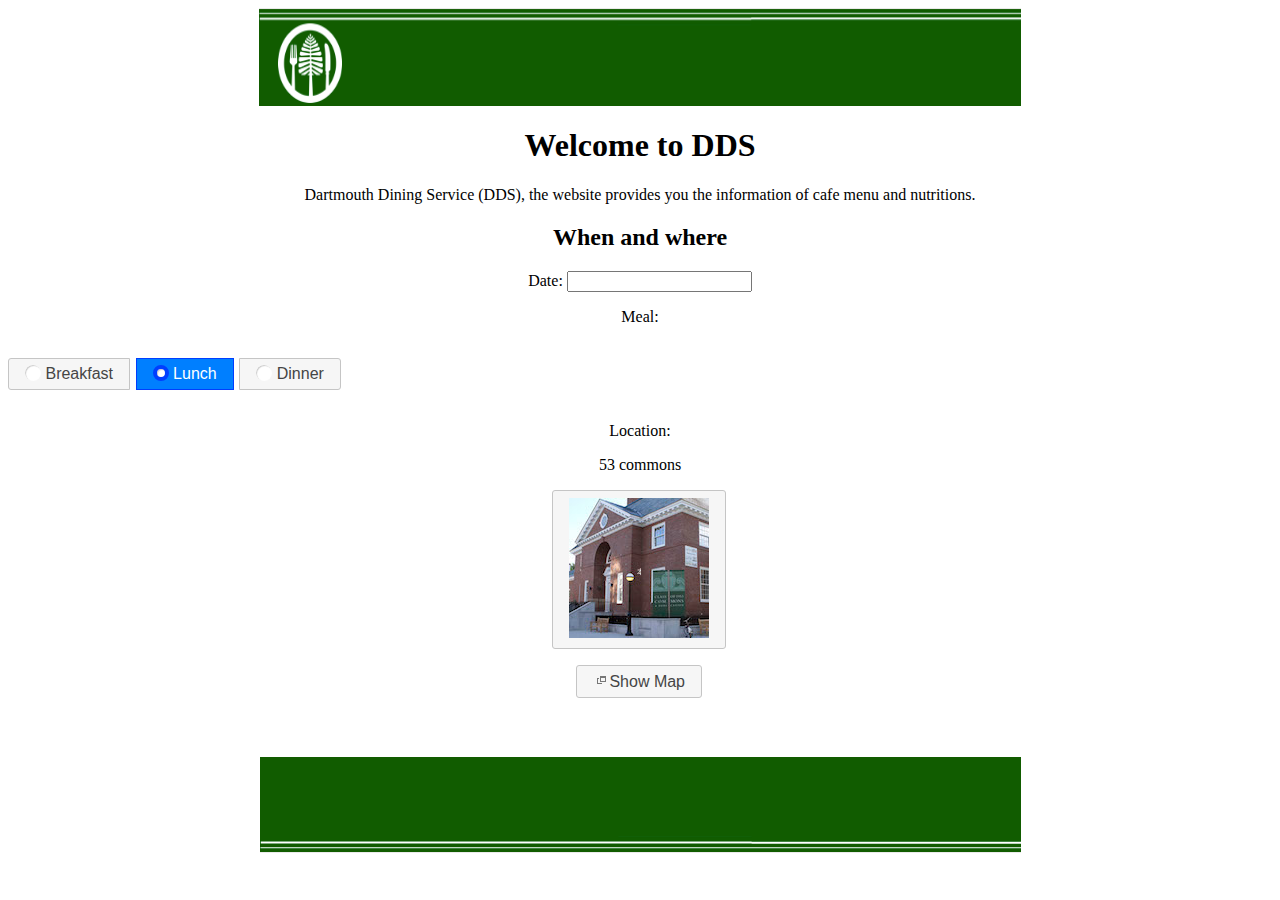
==== index.html @ a2ac189d "first commit" ====
<!doctype html>
<html>
<head>
<title>DDS Entrance Page</title>
<link href="jquery-ui.css" rel="stylesheet">
<script src="external/jquery/jquery.js"></script>
<script src="jquery-ui.js"></script>
<script>
$( function() {
//$(document).ready(function() {
  $( "#datepicker" ).datepicker();
  $( "#radioset" ).buttonset();
  var meal = "lunch";
  meal = $("#radioset:radio:checked").attr('id');

  $("#btnCommons")
        .text("")
        .append("<img src=commons.jpg width=140 height=140  />")
        .button();
  $("#btnCommons").click(function(){
	  var mydate = $("#datepicker").val();
	  var mymeal = $("#radioset :radio:checked + label").text();
	  //alert("date is " + mydate + " meal is " + mymeal + " location is 53 Commons");
	  var obj={
        date:mydate,
        meal:mymeal,
        location:"53 Commons"
      };
	  //alert(obj.date+"--"+obj.meal+"--"+obj.location);
	  //window.location.href="main.html?"+parseParam(obj);
	  window.location.href="main.html?date=" + mydate + "&meal=" + mymeal + "&location=53 Commons";
  });
  $( "#dialog" ).dialog({
  	autoOpen: false,
	width: 400
  });
  $( "#dialog-link" ).click(function( event ) {
	$( "#dialog" ).dialog( "open" );
	event.preventDefault();
  });
} );
</script>

</style></head>

<body>

<div class="container">
  <div class="header">
    <div align="center"><a href="#"><img src="header.png" alt="Insert Logo Here" name="Insert_logo" width="762" height="98" id="Insert_logo" style="background-color: #009900; display: block;"><a href="#"></a>
      <!-- end .header -->
    </div>
  </div>
  <div class="content">
    <h1 align="center">Welcome to DDS</h1>
    <p align="center">Dartmouth Dining Service (DDS), the website provides you the information of cafe menu and nutritions.</p>
    <h2 align="center">When and where</h2>
    <p align="center">Date:	 
      <input type="text" id="datepicker"></p>
    <p align="center">Meal: <!--form style="margin-top: 1em;"-->
	<div id="radioset">
		<p>
		  <input type="radio" id="radio1" name="radio">
		  <label for="radio1">Breakfast</label>
		  <input type="radio" id="radio2" name="radio" checked="checked">
		  <label for="radio2">Lunch</label>
		  <!--input type="radio" id="radio3" name="radio"><label for="radio3">Lunch/Dinner</label-->
		  <input type="radio" id="radio3" name="radio">
		  <label for="radio3">Dinner</label>
	  </p>
    </p>
	</div>
	<div align="center"><p><!--/form-->
      Location:    
    </p>
	<p> 53 commons</p>
    <p>
    <button id="btnCommons">&nbsp;</button>
    </p>
	<p>
	<button id="dialog-link" class="ui-button ui-corner-all ui-widget">
		<span class="ui-icon ui-icon-newwin"></span>Show Map
	</button>
	</p>
    <div id="dialog" title="53 Commons">
	  <img src= "map-commons.png">
	</div>
    <h3>&nbsp;</h3>
  <!-- end .content --></div></div>
  <div align="center">
  <div class="footer">
    <p><img src="footer.png" width="761" height="96"></p>
    <!-- end .footer --></div>
  <!-- end .container --></div></div>
</body>
</html>
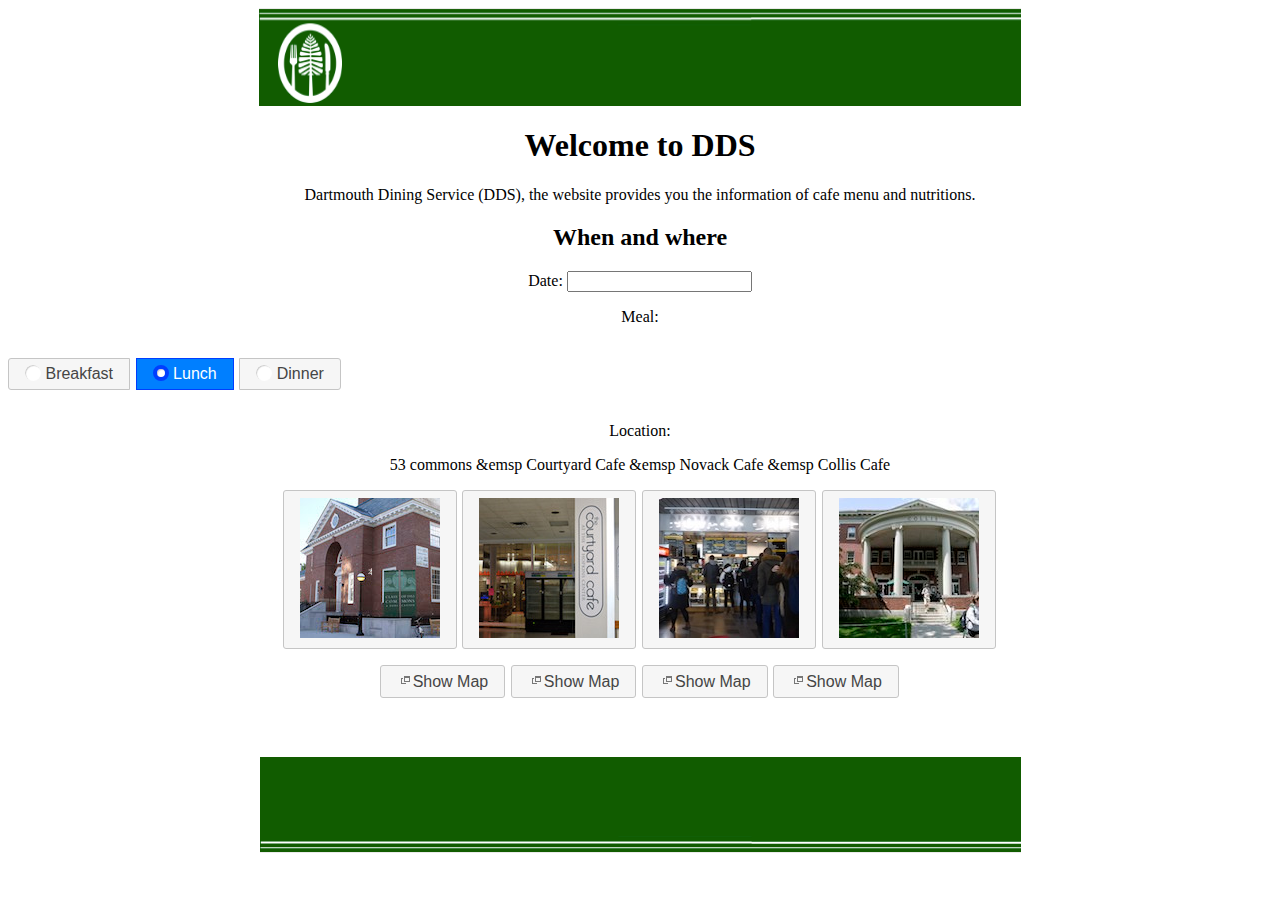
==== commit 9cd67e94: "Fix redirect bug, add tab view/table/buttons" ====
--- a/index.html
+++ b/index.html
@@ -2,46 +2,7 @@
 <html>
 <head>
 <title>DDS Entrance Page</title>
-<link href="jquery-ui.css" rel="stylesheet">
-<script src="external/jquery/jquery.js"></script>
-<script src="jquery-ui.js"></script>
-<script>
-$( function() {
-//$(document).ready(function() {
-  $( "#datepicker" ).datepicker();
-  $( "#radioset" ).buttonset();
-  var meal = "lunch";
-  meal = $("#radioset:radio:checked").attr('id');
-
-  $("#btnCommons")
-        .text("")
-        .append("<img src=commons.jpg width=140 height=140  />")
-        .button();
-  $("#btnCommons").click(function(){
-	  var mydate = $("#datepicker").val();
-	  var mymeal = $("#radioset :radio:checked + label").text();
-	  //alert("date is " + mydate + " meal is " + mymeal + " location is 53 Commons");
-	  var obj={
-        date:mydate,
-        meal:mymeal,
-        location:"53 Commons"
-      };
-	  //alert(obj.date+"--"+obj.meal+"--"+obj.location);
-	  //window.location.href="main.html?"+parseParam(obj);
-	  window.location.href="main.html?date=" + mydate + "&meal=" + mymeal + "&location=53 Commons";
-  });
-  $( "#dialog" ).dialog({
-  	autoOpen: false,
-	width: 400
-  });
-  $( "#dialog-link" ).click(function( event ) {
-	$( "#dialog" ).dialog( "open" );
-	event.preventDefault();
-  });
-} );
-</script>
-
-</style></head>
+</head>
 
 <body>
 
@@ -73,17 +34,38 @@
 	<div align="center"><p><!--/form-->
       Location:    
     </p>
-	<p> 53 commons</p>
+	<p> 53 commons &emsp Courtyard Cafe &emsp Novack Cafe &emsp Collis Cafe</p>
     <p>
-    <button id="btnCommons">&nbsp;</button>
+    <button id="btnCommons"></button>
+    <button id="btnCourtyard"></button>
+    <button id="btnNovack"></button>
+    <button id="btnCollis"></button>
     </p>
 	<p>
 	<button id="dialog-link" class="ui-button ui-corner-all ui-widget">
 		<span class="ui-icon ui-icon-newwin"></span>Show Map
 	</button>
+    <button id="courtyard-link" class="ui-button ui-corner-all ui-widget">
+		<span class="ui-icon ui-icon-newwin"></span>Show Map
+	</button>
+    <button id="novack-link" class="ui-button ui-corner-all ui-widget">
+		<span class="ui-icon ui-icon-newwin"></span>Show Map
+	</button>
+    <button id="collis-link" class="ui-button ui-corner-all ui-widget">
+		<span class="ui-icon ui-icon-newwin"></span>Show Map
+	</button>
 	</p>
-    <div id="dialog" title="53 Commons">
+    <div id="dialog1" title="53 Commons">
 	  <img src= "map-commons.png">
+	</div>
+    <div id="dialog2" title="Courtyard Cafe">
+	  <img src= "map-courtyard.png">
+	</div>
+    <div id="dialog3" title="Novack Cafe">
+	  <img src= "map-novack.png">
+	</div>
+    <div id="dialog4" title="Collis Cafe">
+	  <img src= "map-collis.png">
 	</div>
     <h3>&nbsp;</h3>
   <!-- end .content --></div></div>
@@ -93,4 +75,118 @@
     <!-- end .footer --></div>
   <!-- end .container --></div></div>
 </body>
+
+<link href="jquery-ui.css" rel="stylesheet">
+<script src="external/jquery/jquery.js"></script>
+<script src="jquery-ui.js"></script>
+<script>
+$( function() {
+//$(document).ready(function() {
+  $( "#datepicker" ).datepicker();
+  $( "#radioset" ).buttonset();
+  var meal = "lunch";
+  meal = $("#radioset:radio:checked").attr('id');
+
+  $("#btnCommons")
+        .text("")
+        .append("<img src=commons.jpg width=140 height=140  />")
+        .button();
+  $("#btnCourtyard")
+        .text("")
+        .append("<img src=courtyard.jpg width=140 height=140  />")
+        .button();
+  $("#btnNovack")
+        .text("")
+        .append("<img src=novack.jpg width=140 height=140  />")
+        .button();
+  $("#btnCollis")
+        .text("")
+        .append("<img src=collis.jpg width=140 height=140  />")
+        .button();
+  $("#btnCommons").click(function(){
+	  var mydate = $("#datepicker").val();
+	  var mymeal = $("#radioset :radio:checked + label").text();
+	  //alert("date is " + mydate + " meal is " + mymeal + " location is 53 Commons");
+	  var obj={
+        date:mydate,
+        meal:mymeal,
+        location:"53 Commons"
+      };
+	  //alert(obj.date+"--"+obj.meal+"--"+obj.location);
+	  //window.location.href="main.html?"+parseParam(obj);
+	  window.location.href="main.html?date=" + mydate + "&meal=" + mymeal + "&location=53 Commons";
+  });
+  $("#btnCourtyard").click(function(){
+	  var mydate = $("#datepicker").val();
+	  var mymeal = $("#radioset :radio:checked + label").text();
+	  //alert("date is " + mydate + " meal is " + mymeal + " location is 53 Commons");
+	  var obj={
+        date:mydate,
+        meal:mymeal,
+        location:"Courtyard Cafe"
+      };
+	  //alert(obj.date+"--"+obj.meal+"--"+obj.location);
+	  //window.location.href="main.html?"+parseParam(obj);
+	  window.location.href="main.html?date=" + mydate + "&meal=" + mymeal + "&location=Courtyard Cafe";
+  });
+  $("#btnNovack").click(function(){
+	  var mydate = $("#datepicker").val();
+	  var mymeal = $("#radioset :radio:checked + label").text();
+	  //alert("date is " + mydate + " meal is " + mymeal + " location is 53 Commons");
+	  var obj={
+        date:mydate,
+        meal:mymeal,
+        location:"Novack Cafe"
+      };
+	  //alert(obj.date+"--"+obj.meal+"--"+obj.location);
+	  //window.location.href="main.html?"+parseParam(obj);
+	  window.location.href="main.html?date=" + mydate + "&meal=" + mymeal + "&location=Novack Cafe";
+  });
+  $("#btnCollis").click(function(){
+	  var mydate = $("#datepicker").val();
+	  var mymeal = $("#radioset :radio:checked + label").text();
+	  //alert("date is " + mydate + " meal is " + mymeal + " location is 53 Commons");
+	  var obj={
+        date:mydate,
+        meal:mymeal,
+        location:"Collis Cafe"
+      };
+	  //alert(obj.date+"--"+obj.meal+"--"+obj.location);
+	  //window.location.href="main.html?"+parseParam(obj);
+	  window.location.href="main.html?date=" + mydate + "&meal=" + mymeal + "&location=Collis Cafe";
+  });
+  $( "#dialog1" ).dialog({
+  	autoOpen: false,
+	width: 400
+  });
+  $( "#dialog2" ).dialog({
+  	autoOpen: false,
+	width: 400
+  });
+  $( "#dialog3" ).dialog({
+  	autoOpen: false,
+	width: 400
+  });
+  $( "#dialog4" ).dialog({
+  	autoOpen: false,
+	width: 400
+  });
+  $( "#dialog-link" ).click(function( event ) {
+	$( "#dialog1" ).dialog( "open" );
+	event.preventDefault();
+  });
+  $( "#courtyard-link" ).click(function( event ) {
+	$( "#dialog2" ).dialog( "open" );
+	event.preventDefault();
+  });
+  $( "#novack-link" ).click(function( event ) {
+	$( "#dialog3" ).dialog( "open" );
+	event.preventDefault();
+  });
+  $( "#collis-link" ).click(function( event ) {
+	$( "#dialog4" ).dialog( "open" );
+	event.preventDefault();
+  });
+} );
+</script>
 </html>
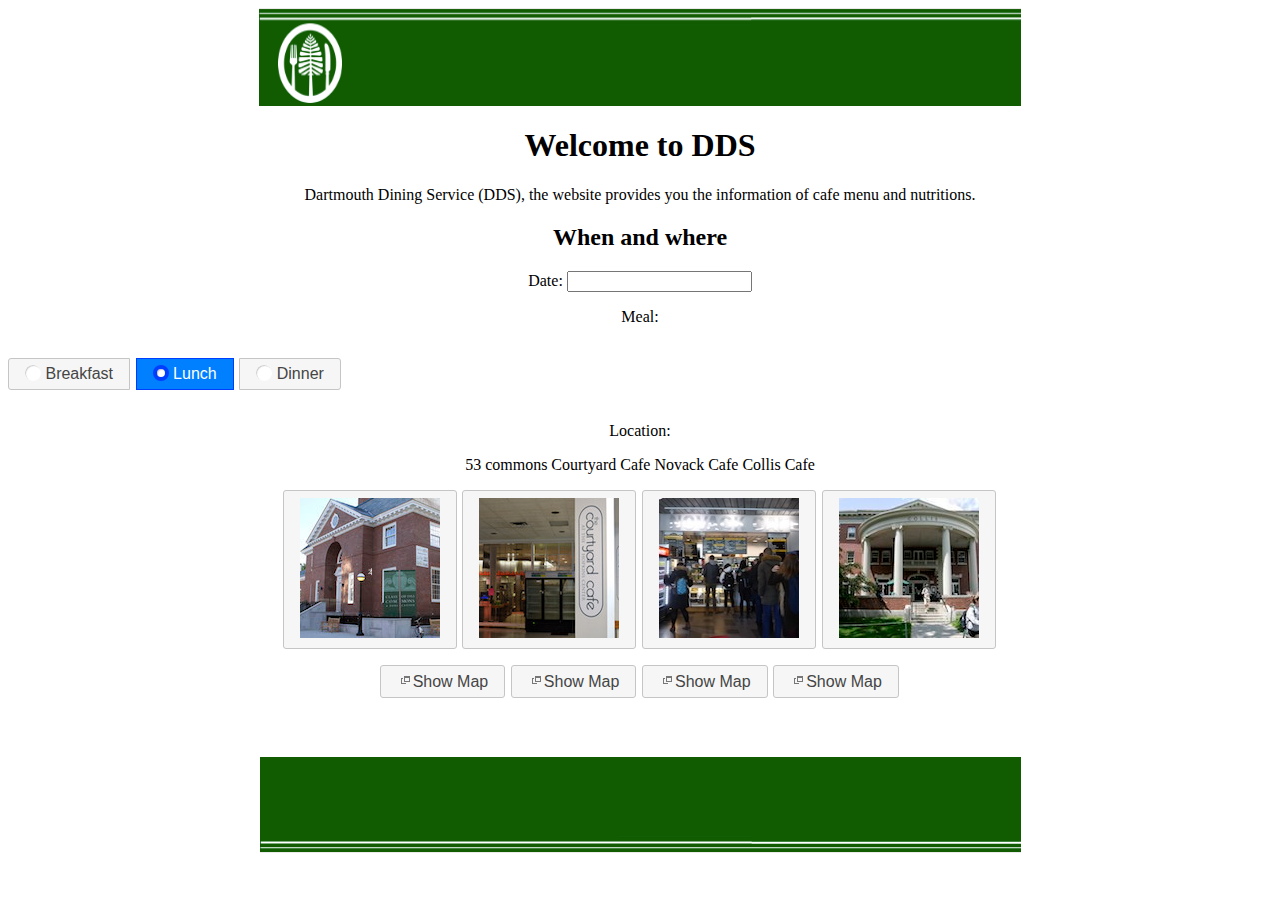
==== commit 8d9ed5fe: "demo version" ====
--- a/index.html
+++ b/index.html
@@ -19,8 +19,8 @@
     <p align="center">Date:	 
       <input type="text" id="datepicker"></p>
     <p align="center">Meal: <!--form style="margin-top: 1em;"-->
-	<div id="radioset">
-		<p>
+	<div align="center" id="radioset">
+		<p margin-left="200">
 		  <input type="radio" id="radio1" name="radio">
 		  <label for="radio1">Breakfast</label>
 		  <input type="radio" id="radio2" name="radio" checked="checked">
@@ -34,7 +34,7 @@
 	<div align="center"><p><!--/form-->
       Location:    
     </p>
-	<p> 53 commons &emsp Courtyard Cafe &emsp Novack Cafe &emsp Collis Cafe</p>
+	<p> 53 commons  Courtyard Cafe  Novack Cafe  Collis Cafe</p>
     <p>
     <button id="btnCommons"></button>
     <button id="btnCourtyard"></button>
@@ -114,7 +114,7 @@
       };
 	  //alert(obj.date+"--"+obj.meal+"--"+obj.location);
 	  //window.location.href="main.html?"+parseParam(obj);
-	  window.location.href="main.html?date=" + mydate + "&meal=" + mymeal + "&location=53 Commons";
+	  window.location.href="test/horizontalmenu.html?date=" + mydate + "&meal=" + mymeal + "&location=53 Commons";
   });
   $("#btnCourtyard").click(function(){
 	  var mydate = $("#datepicker").val();
@@ -127,7 +127,7 @@
       };
 	  //alert(obj.date+"--"+obj.meal+"--"+obj.location);
 	  //window.location.href="main.html?"+parseParam(obj);
-	  window.location.href="main.html?date=" + mydate + "&meal=" + mymeal + "&location=Courtyard Cafe";
+	  window.location.href="test/horizontalmenu.html?date=" + mydate + "&meal=" + mymeal + "&location=Courtyard Cafe";
   });
   $("#btnNovack").click(function(){
 	  var mydate = $("#datepicker").val();
@@ -140,7 +140,7 @@
       };
 	  //alert(obj.date+"--"+obj.meal+"--"+obj.location);
 	  //window.location.href="main.html?"+parseParam(obj);
-	  window.location.href="main.html?date=" + mydate + "&meal=" + mymeal + "&location=Novack Cafe";
+	  window.location.href="test/horizontalmenu.html?date=" + mydate + "&meal=" + mymeal + "&location=Novack Cafe";
   });
   $("#btnCollis").click(function(){
 	  var mydate = $("#datepicker").val();
@@ -153,7 +153,7 @@
       };
 	  //alert(obj.date+"--"+obj.meal+"--"+obj.location);
 	  //window.location.href="main.html?"+parseParam(obj);
-	  window.location.href="main.html?date=" + mydate + "&meal=" + mymeal + "&location=Collis Cafe";
+	  window.location.href="test/horizontalmenu.html?date=" + mydate + "&meal=" + mymeal + "&location=Collis Cafe";
   });
   $( "#dialog1" ).dialog({
   	autoOpen: false,
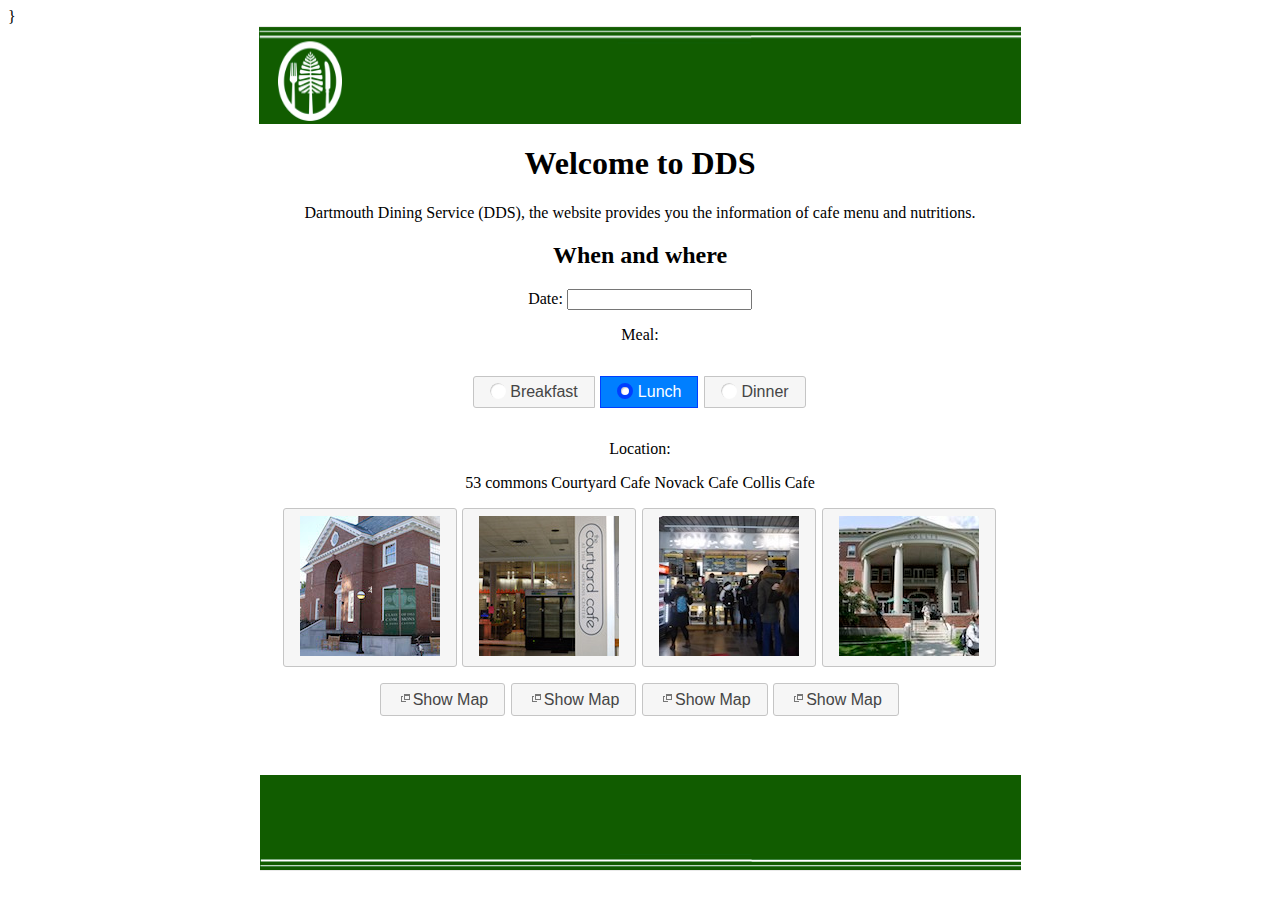
==== commit eb4a8288: "changes made day of TA presentation" ====
--- a/index.html
+++ b/index.html
@@ -2,6 +2,12 @@
 <html>
 <head>
 <title>DDS Entrance Page</title>
+	<style>#radioset{
+		display:block;
+		margin: 0 auto;
+	</style>
+
+}
 </head>
 
 <body>
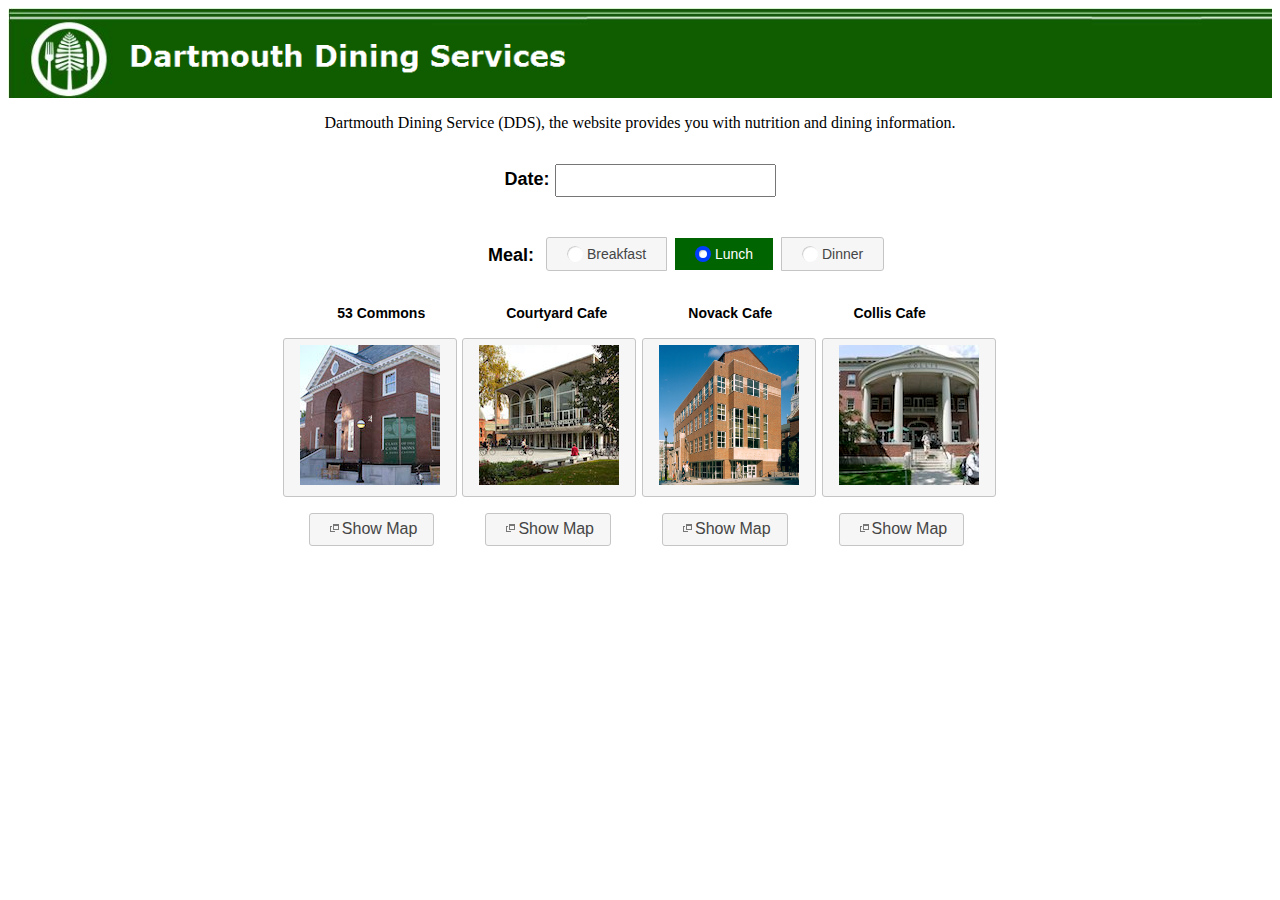
==== commit 29e3accc: "tags, button size, maps & index.html" ====
--- a/index.html
+++ b/index.html
@@ -2,45 +2,148 @@
 <html>
 <head>
 <title>DDS Entrance Page</title>
-	<style>#radioset{
-		display:block;
+	<style>
+
+
+	#mealLabel{
+		font-size: 18px;
+		font-weight: bold;
+		font-family: sans-serif;
+		
+		/*margin: 0 auto;*/
+		padding-top: 30px;
+		
+	}
+
+	#radioset{
+
+		display:inline-block;
+		margin: 0 ;
+		margin-left: 10px;
+		padding-top: 20px;
+	
+	}
+
+	#headerImage {
+	}
+
+	#dateLabel{
+		font-size: 18px;
+		font-weight: bold;
+		font-family: sans-serif;
 		margin: 0 auto;
+	}
+	.mealButton{
+		display: none;
+	}
+
+	.mealButton label{
+
+		
+    	
+	    
+	    padding: 8px 20px;
+	    text-align: center;
+	    text-decoration: none;
+	    display: inline-block;
+	    font-size: 14px;
+	    margin: 4px 2px;
+	    cursor: pointer;
+	}
+
+	.mealButton input[type="radio"]:checked+label{
+		background-color: #006400;
+		border: none;
+	}
+
+
+	#dLabels{
+		display: inline-block;
+		/*float: left;*/
+		font-size: 14px;
+		font-weight: bold;
+		font-family: sans-serif;
+		margin-left: 30px;
+		margin-right: 47px;
+		margin-bottom: 0;
+	}
+	#dialog-link{
+		/*float:left;*/
+		/*margin-right: 40px;*/
+
+		margin-left: 20px;
+		margin-right: 27px;
+	}
+
+	#courtyard-link{
+		/*margin-right: 40px;
+		margin-left: 0px;*/
+		/*float:left;
+		margin-left: 100px;*/
+
+		margin-left: 20px;
+		margin-right: 27px;
+	}
+
+	#novack-link{
+		/*margin-right: 40px;*/
+
+		margin-left: 20px;
+		margin-right: 27px;
+	}
+
+	#collis-link{
+
+		margin-left: 20px;
+		margin-right: 27px;
+
+	}
+
+
+
 	</style>
-
-}
 </head>
 
 <body>
 
 <div class="container">
   <div class="header">
-    <div align="center"><a href="#"><img src="header.png" alt="Insert Logo Here" name="Insert_logo" width="762" height="98" id="Insert_logo" style="background-color: #009900; display: block;"><a href="#"></a>
-      <!-- end .header -->
+    <div id="headerImage" align="center"><a href="#"><img src="header.png" alt="Insert Logo Here" name="Insert_logo" id="Insert_logo" style="background-color: #009900; display: block; background-size: cover; background-repeat: no-repeat; width: 100%; height: 90px"><a href="#"></a>
+      
     </div>
   </div>
   <div class="content">
-    <h1 align="center">Welcome to DDS</h1>
-    <p align="center">Dartmouth Dining Service (DDS), the website provides you the information of cafe menu and nutritions.</p>
-    <h2 align="center">When and where</h2>
-    <p align="center">Date:	 
-      <input type="text" id="datepicker"></p>
-    <p align="center">Meal: <!--form style="margin-top: 1em;"-->
-	<div align="center" id="radioset">
+    
+    <p align="center" style="padding-bottom: 16px;">Dartmouth Dining Service (DDS), the website provides you with nutrition and dining information.</p>
+    <!-- <h2 align="center">When and where</h2> -->
+    <p align="center"  id="dateLabel">Date:	 
+      <input type="text" id="datepicker" style="padding: 7px 20px"></p>
+    <p align="center" style="display: inline-block; float: left; margin-left: 480px;" id="mealLabel">Meal: <!--form style="margin-top: 1em;"-->
+	<div align="center" id="radioset" class="mealButton">
 		<p margin-left="200">
 		  <input type="radio" id="radio1" name="radio">
 		  <label for="radio1">Breakfast</label>
 		  <input type="radio" id="radio2" name="radio" checked="checked">
 		  <label for="radio2">Lunch</label>
-		  <!--input type="radio" id="radio3" name="radio"><label for="radio3">Lunch/Dinner</label-->
+		  
 		  <input type="radio" id="radio3" name="radio">
 		  <label for="radio3">Dinner</label>
 	  </p>
     </p>
 	</div>
-	<div align="center"><p><!--/form-->
+	<div align="center"><!-- <p  class="labels">/form
       Location:    
-    </p>
-	<p> 53 commons  Courtyard Cafe  Novack Cafe  Collis Cafe</p>
+    </p> -->
+	
+	<div align="center">
+		<p id="dLabels"> 53 Commons </p>     
+		<p id="dLabels"> Courtyard Cafe </p>
+		<p id="dLabels"> Novack Cafe </p>
+		<p id="dLabels"> Collis Cafe </p>
+	</div>
+
+
+	
     <p>
     <button id="btnCommons"></button>
     <button id="btnCourtyard"></button>
@@ -75,11 +178,8 @@
 	</div>
     <h3>&nbsp;</h3>
   <!-- end .content --></div></div>
-  <div align="center">
-  <div class="footer">
-    <p><img src="footer.png" width="761" height="96"></p>
-    <!-- end .footer --></div>
-  <!-- end .container --></div></div>
+  
+  </div>
 </body>
 
 <link href="jquery-ui.css" rel="stylesheet">
